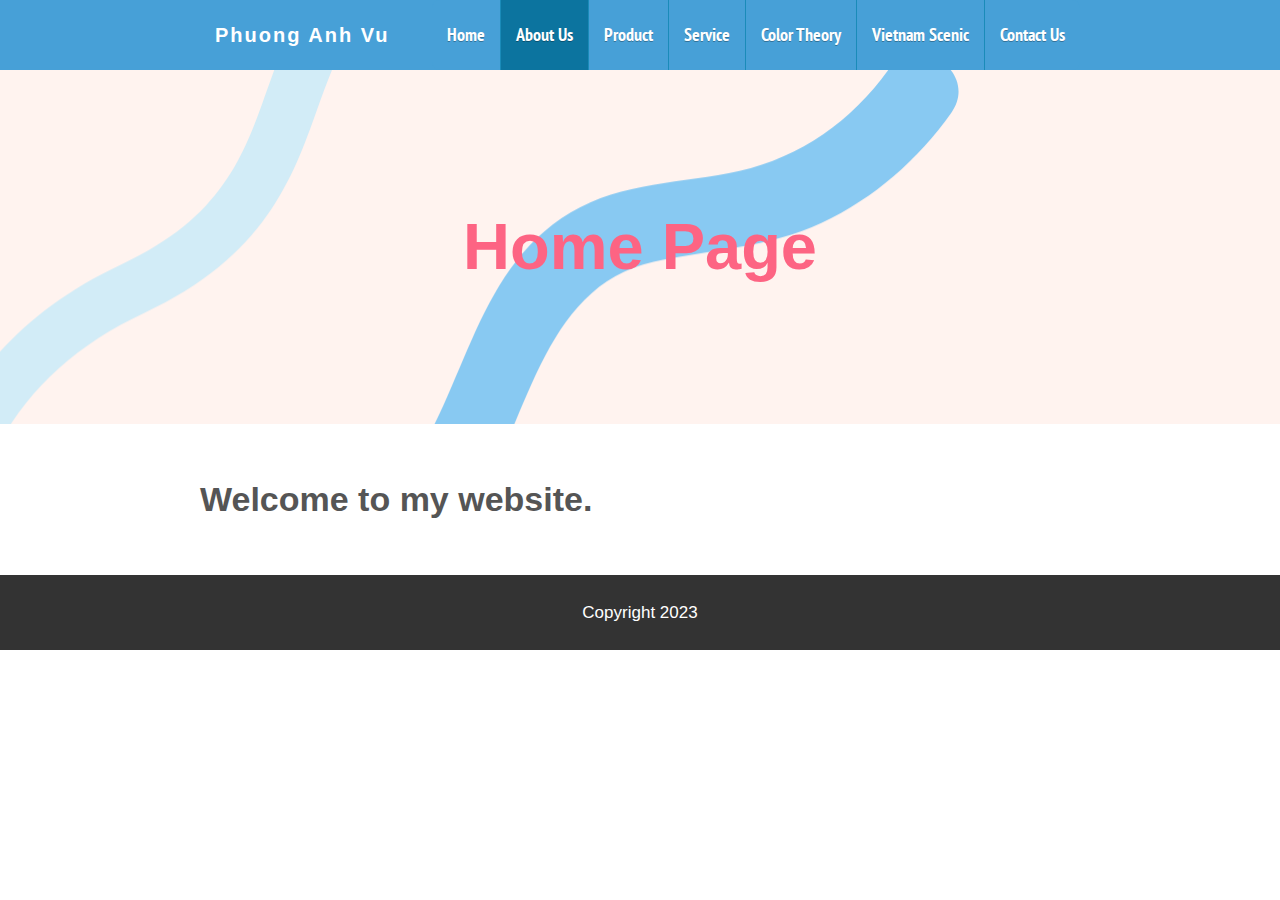
==== about.html @ 4dbaacda "change navigation menu" ====
<!DOCTYPE html>
<html>
  <head>
    <meta charset="UTF-8" />
    <meta name="viewport" content="width=device-width, initial-scale=1" />
    <link rel="icon" href="icon.png" />
    <title>Home page</title>
    <link rel="stylesheet" href="css/styles.css" />
    <link href="./smartmenus/sm-core-css.css" rel="stylesheet" />
    <link href="./smartmenus/sm-blue.css" rel="stylesheet" />
    <script
      src="https://code.jquery.com/jquery-3.6.3.min.js"
      integrity="sha256-pvPw+upLPUjgMXY0G+8O0xUf+/Im1MZjXxxgOcBQBXU="
      crossorigin="anonymous"
    ></script>
    <script src="./smartmenus/jquery.smartmenus.min.js"></script>
    <script src="js/custom_smart_menu.js"></script>
  </head>
  <body>
    <header id="site-header">
      <div class="main-menu">
        <nav class="main-nav" role="navigation">
          <h2 class="nav-brand"><a href="./">Phuong Anh Vu</a></h2>
          <ul class="sm sm-blue" id="main-menu">
            <li><a href="./">Home</a></li>
            <li class="active"><a href="about.html">About Us</a></li>
            <li><a href="product.html">Product</a></li>
            <li>
              <a href="#">Service</a>
              <ul>
                <li>
                  <a href="#">Building Website</a>
                  <ul>
                    <li><a href="#">Drupal 8</a></li>
                    <li><a href="#">Drupal 9</a></li>
                    <li><a href="#">Drupal 10</a></li>
                  </ul>
                </li>
              </ul>
            </li>
            <li><a href="color_theory.html">Color Theory</a></li>
            <li><a href="VietNam_scenic.html">Vietnam Scenic</a></li>
            <li><a href="contact.html">Contact Us</a></li>
          </ul>
        </nav>
      </div>
    </header>
    <div id="banner">
      <h1>Home Page</h1>
    </div>
    <main id="main">
      <h1>Welcome to my website.</h1>
    </main>
    <div id="footer">Copyright 2023</div>
  </body>
</html>
---- css/styles.css ----
* {
  margin: 0 auto;
  font-family: "Arial";
  font-size: 17px;
  line-height: 1.5;
}
h1 {
  font-size: 2em;
}
.container {
  max-width: 1200px;
}
.main-menu h2 a:first-child {
  float: left;
  text-decoration: none;
  padding: 0 15px;
  font-weight: bold;
  letter-spacing: 2px;
  font-size: 20px;
}
.nav-brand {
  float: left;
  margin: 0;
}
.main-nav {
  height: 70px;
  margin: 0 auto;
  padding: 0 200px;
  background: #47a0d7;
  box-shadow: 0 1px 4px rgba(0, 0, 0, 0.2);
}
#main-menu li.active a {
  border-radius: 0px !important;
  background: #0c749f;
}
.main-nav a {
  line-height: 70px !important;
}
.sm-blue {
  background: #47a0d7 !important;
}
.sm-blue a {
  padding: 0 15px !important;
}
.sm-blue a span.sub-arrow {
  border-color: #666 transparent transparent transparent !important;
}

.main-nav:after {
  clear: both;
  content: "\00a0";
  display: block;
  height: 0;
  font: 0px/0 serif;
  overflow: hidden;
}

.nav-brand {
  float: left;
  margin: 0;
}

.nav-brand a {
  display: block;
  color: #fff;
  font-family: "Helvetica Neue", Helvetica, Arial, sans-serif;
  font-size: 22px;
  font-weight: normal;
  line-height: 29px;
  text-decoration: none;
}

#main-menu {
  clear: both;
  box-shadow: none;
}

@media (min-width: 768px) {
  #main-menu {
    float: right;
    clear: none;
  }
}

/* Mobile menu top separator */

@media (min-width: 768px) {
  #main-menu:before {
    display: none;
  }
}

/* Mobile menu toggle button */

.main-menu-btn {
  float: right;
  margin: 10px;
  position: relative;
  display: inline-block;
  width: 29px;
  height: 29px;
  text-indent: 29px;
  white-space: nowrap;
  overflow: hidden;
  cursor: pointer;
}

/* hamburger icon */

.main-menu-btn-icon,
.main-menu-btn-icon:before,
.main-menu-btn-icon:after {
  position: absolute;
  top: 50%;
  left: 2px;
  height: 2px;
  width: 24px;
  background: #fff;
  -webkit-transition: all 0.25s;
  transition: all 0.25s;
}

.main-menu-btn-icon:before {
  content: "";
  top: -7px;
  left: 0;
}

.main-menu-btn-icon:after {
  content: "";
  top: 7px;
  left: 0;
}

/* x icon */

#main-menu-state:checked ~ .main-menu-btn .main-menu-btn-icon {
  height: 0;
  background: transparent;
}

#main-menu-state:checked ~ .main-menu-btn .main-menu-btn-icon:before {
  top: 0;
  -webkit-transform: rotate(-45deg);
  transform: rotate(-45deg);
}

#main-menu-state:checked ~ .main-menu-btn .main-menu-btn-icon:after {
  top: 0;
  -webkit-transform: rotate(45deg);
  transform: rotate(45deg);
}

/* hide menu state checkbox (keep it visible to screen readers) */

#main-menu-state {
  position: absolute;
  width: 1px;
  height: 1px;
  margin: -1px;
  border: 0;
  padding: 0;
  overflow: hidden;
  clip: rect(1px, 1px, 1px, 1px);
}

/* hide the menu in mobile view */

#main-menu-state:not(:checked) ~ #main-menu {
  display: none;
}

#main-menu-state:checked ~ #main-menu {
  display: block;
}

@media (min-width: 768px) {
  /* hide the button in desktop view */
  .main-menu-btn {
    position: absolute;
    top: -99999px;
  }
  /* always show the menu in desktop view */
  #main-menu-state:not(:checked) ~ #main-menu {
    display: block;
  }
}
/* .main-menu {
  height: 95px;
  background: #75bbe7;
  margin: 0 auto;
  padding: 0 200px;
}
.main-menu a {
  line-height: 95px;
}
.main-menu div a:first-child {
  float: left;
  text-decoration: none;
  padding: 0 15px;
  color: #fd6483;
  font-weight: bold;
  font-size: 20px;
}
.main-menu ul {
  list-style-type: none;
  padding: 0;
  float: right;
}
.main-menu ul li {
  float: left;
  padding: 0 15px;
}
.main-menu ul li a {
  text-decoration: none;
  color: white;
}
.main-menu ul li:not(first-child):hover {
  background-color: #fff;
}
.main-menu ul li:not(first-child):hover a {
  color: #0099cc;
}
.main-menu ul li.active a {
  font-weight: bold;
  color: #333 !important;
} */
#main {
  padding: 50px 200px;
  position: relative;
  color: #555;
}
#banner {
  background: url(../images/banner2.png);
  position: relative;
  padding: 10%;
  text-align: center;
}
#banner h1 {
  font-size: 65px;
  color: #fd6483;
}
#footer {
  background-color: #333;
  padding: 25px 0;
  text-align: center;
  color: #fff;
}
---- smartmenus/sm-core-css.css ----
/* SmartMenus Core CSS (it's not recommended editing this)
===============================================================*/

.sm,.sm ul,.sm li{display:block;list-style:none;padding:0;margin:0;line-height:normal;direction:ltr;}
ul.sm li{position:relative;}
ul.sm a{position:relative;display:block;}
ul.sm a.disabled{cursor:default;}
ul.sm ul{position:absolute;top:-999999px;left:-800px;width:100px;}
ul.sm li{float:left;}
ul.sm-rtl{direction:rtl;}
ul.sm-rtl li{float:right;}
ul.sm ul li,ul.sm-vertical li{float:none;}
ul.sm a{white-space:nowrap;}
ul.sm ul a,ul.sm-vertical a{white-space:normal;}
* html ul.sm-vertical li{float:left;width:100%;}
* html ul.sm-vertical ul li{float:none;width:auto;}
*:first-child+html ul.sm-vertical>li{float:left;width:100%;}
ul.sm ul.sm-nowrap>li>a{white-space:nowrap;}
ul.sm:after{content:"\00a0";display:block;height:0;font:0/0 serif;clear:both;visibility:hidden;overflow:hidden;}
* html ul.sm{height:1px;}
*:first-child+html ul.sm{min-height:1px;}
ul.sm li *,ul.sm li *:before,ul.sm li *:after{-moz-box-sizing:content-box;-webkit-box-sizing:content-box;box-sizing:content-box;}
ul.sm{-webkit-tap-highlight-color:rgba(0,0,0,0);}
---- smartmenus/sm-blue.css ----
/* Import "PT Sans Narrow" font from Google fonts */
@import url(http://fonts.googleapis.com/css?family=PT+Sans+Narrow:400,700);


/*
---------------------------------------------------------------
  Note that styles you apply to the main menu items are inherited by the sub menus items too.
  If you'd like to avoid this, you could use child selectors (not supported by IE6) - for example:
  .sm-blue > li > a { ... } instead of .sm-blue a { ... }
---------------------------------------------------------------*/


/* Menu box
===================*/

	.sm-blue {
		background:#3193c0; /* Old browsers */
		background-image:url(css-gradients-fallback/main-menu-bg.png);
		background-image:-moz-linear-gradient(top,#4cb1e0 0%,#1675a1 100%);
		background-image:-webkit-gradient(linear,left top,left bottom,color-stop(0%,#4cb1e0),color-stop(100%,#1675a1));
		background-image:-webkit-linear-gradient(top,#4cb1e0 0%,#1675a1 100%);
		background-image:-o-linear-gradient(top,#4cb1e0 0%,#1675a1 100%);
		background-image:-ms-linear-gradient(top,#4cb1e0 0%,#1675a1 100%);
		background-image:linear-gradient(top,#4cb1e0 0%,#1675a1 100%);
		-moz-border-radius:8px;
		-webkit-border-radius:8px;
		border-radius:8px;
		-moz-box-shadow:0 1px 1px rgba(0,0,0,0.3);
		-webkit-box-shadow:0 1px 1px rgba(0,0,0,0.3);
		box-shadow:0 1px 1px rgba(0,0,0,0.3);
	}
	.sm-blue-vertical {
		-moz-box-shadow:0 1px 4px rgba(0,0,0,0.3);
		-webkit-box-shadow:0 1px 4px rgba(0,0,0,0.3);
		box-shadow:0 1px 4px rgba(0,0,0,0.3);
	}
	.sm-blue ul {
		border:1px solid #a9a9a9;
		padding:7px 0;
		background:#fff;
		-moz-border-radius:0 0 4px 4px;
		-webkit-border-radius:0 0 4px 4px;
		border-radius:0 0 4px 4px;
		-moz-box-shadow:0 5px 12px rgba(0,0,0,0.3);
		-webkit-box-shadow:0 5px 12px rgba(0,0,0,0.3);
		box-shadow:0 5px 12px rgba(0,0,0,0.3);
	}
	/* for vertical main menu subs and 2+ level horizontal main menu subs round all corners */
	.sm-blue-vertical ul,
	.sm-blue ul ul {
		-moz-border-radius:4px;
		-webkit-border-radius:4px;
		border-radius:4px;
	}


/* Menu items
===================*/

	.sm-blue a {
		padding:13px 24px;
		color:#fff;
		font-size:18px;
		line-height:23px;
		font-family:"PT Sans Narrow","Arial Narrow",Arial,Helvetica,sans-serif;
		font-weight:bold;
		text-decoration:none;
		text-shadow:0 1px 0 rgba(0,0,0,0.3);
	}
	.sm-blue a:hover, .sm-blue a:focus, .sm-blue a:active,
	.sm-blue a.highlighted {
		background:#1983af; /* Old browsers */
		background-image:url(css-gradients-fallback/main-item-hover-bg.png);
		background-image:-moz-linear-gradient(top,#34a2d0 0%,#006791 100%);
		background-image:-webkit-gradient(linear,left top, left bottom,color-stop(0%,#34a2d0),color-stop(100%,#006791));
		background-image:-webkit-linear-gradient(top,#34a2d0 0%,#006791 100%);
		background-image:-o-linear-gradient(top,#34a2d0 0%,#006791 100%);
		background-image:-ms-linear-gradient(top,#34a2d0 0%,#006791 100%);
		background-image:linear-gradient(top,#34a2d0 0%,#006791 100%);
		color:#fff;
	}
	.sm-blue-vertical a {
		padding:9px 40px 8px 23px;
		background:#3193c0; /* Old browsers */
		background-image:url(css-gradients-fallback/vertical-main-item-bg.png);
		background-image:-moz-linear-gradient(top,#3fa3d1 0%,#2586b3 100%);
		background-image:-webkit-gradient(linear,left top,left bottom,color-stop(0%,#3fa3d1),color-stop(100%,#2586b3));
		background-image:-webkit-linear-gradient(top,#3fa3d1 0%,#2586b3 100%);
		background-image:-o-linear-gradient(top,#3fa3d1 0%,#2586b3 100%);
		background-image:-ms-linear-gradient(top,#3fa3d1 0%,#2586b3 100%);
		background-image:linear-gradient(top,#3fa3d1 0%,#2586b3 100%);
	}
	.sm-blue ul a {
		padding:9px 40px 8px 23px;
		background:transparent;
		color:#247eab;
		font-size:16px;
		text-shadow:none;
	}
	.sm-blue ul a:hover, .sm-blue ul a:focus, .sm-blue ul a:active,
	.sm-blue ul a.highlighted {
		background:#3193c0; /* Old browsers */
		background-image:url(css-gradients-fallback/main-menu-bg.png);
		background-image:-moz-linear-gradient(top,#4cb1e0 0%,#1675a1 100%);
		background-image:-webkit-gradient(linear,left top,left bottom,color-stop(0%,#4cb1e0),color-stop(100%,#1675a1));
		background-image:-webkit-linear-gradient(top,#4cb1e0 0%,#1675a1 100%);
		background-image:-o-linear-gradient(top,#4cb1e0 0%,#1675a1 100%);
		background-image:-ms-linear-gradient(top,#4cb1e0 0%,#1675a1 100%);
		background-image:linear-gradient(top,#4cb1e0 0%,#1675a1 100%);
		color:#fff;
		text-shadow:0 1px 0 rgba(0,0,0,0.3);
	}
	/* current items - add the class manually to some item or check the "markCurrentItem" script option */
	.sm-blue a.current, .sm-blue a.current:hover, .sm-blue a.current:focus, .sm-blue a.current:active,
	.sm-blue ul a.current, .sm-blue ul a.current:hover, .sm-blue ul a.current:focus, .sm-blue ul a.current:active {
		background:#006892;
		background-image:url(css-gradients-fallback/current-item-bg.png);
		background-image:-moz-linear-gradient(top,#005a84 0%,#00749f 100%);
		background-image:-webkit-gradient(linear,left top,left bottom,color-stop(0%,#005a84),color-stop(100%,#00749f));
		background-image:-webkit-linear-gradient(top,#005a84 0%,#00749f 100%);
		background-image:-o-linear-gradient(top,#005a84 0%,#00749f 100%);
		background-image:-ms-linear-gradient(top,#005a84 0%,#00749f 100%);
		background-image:linear-gradient(top,#005a84 0%,#00749f 100%);
		color:#fff;
		text-shadow:0 1px 0 rgba(0,0,0,0.3);
	}
	/* round the left corners of the first item for horizontal main menu */
	.sm-blue > li:first-child > a {
		-moz-border-radius:8px 0 0 8px;
		-webkit-border-radius:8px 0 0 8px;
		border-radius:8px 0 0 8px;
	}
	/* round the corners of the first and last items for vertical main menu */
	.sm-blue-vertical > li:first-child > a {
		-moz-border-radius:8px 8px 0 0;
		-webkit-border-radius:8px 8px 0 0;
		border-radius:8px 8px 0 0;
	}
	.sm-blue-vertical > li:last-child > a {
		-moz-border-radius:0 0 8px 8px;
		-webkit-border-radius:0 0 8px 8px;
		border-radius:0 0 8px 8px;
	}
	.sm-blue a.has-submenu {

	}


/* Sub menu indicators
===================*/

	.sm-blue a span.sub-arrow {
		position:absolute;
		bottom:2px;
		left:50%;
		margin-left:-5px;
		/* we will use one-side border to create a triangle so that we don't use a real background image, of course, you can use a real image if you like too */
		width:0;
		height:0;
		overflow:hidden;
		border-width:5px; /* tweak size of the arrow */
		border-style:solid dashed dashed dashed;
		border-color:#a4cde1 transparent transparent transparent;
	}
	.sm-blue-vertical a span.sub-arrow,
 	.sm-blue ul a span.sub-arrow {
		bottom:auto;
		top:50%;
		margin-top:-5px;
		right:15px;
		left:auto;
		margin-left:0;
		border-style:dashed dashed dashed solid;
		border-color:transparent transparent transparent #a4cde1;
	}


/* Items separators
===================*/

	.sm-blue li {
		border-left:1px solid #1a8bb9;
	}
	.sm-blue li:first-child,
	.sm-blue-vertical li,
	.sm-blue ul li {
		border-left:0;
	}


/* Scrolling arrows containers for tall sub menus - test sub menu: "Sub test" -> "more..." -> "more..." in the default download package
===================*/

	.sm-blue span.scroll-up, .sm-blue span.scroll-down {
		position:absolute;
		display:none;
		visibility:hidden;
		overflow:hidden;
		background:#ffffff;
		height:20px;
		/* width and position will be automatically set by the script */
	}
	.sm-blue span.scroll-up-arrow, .sm-blue span.scroll-down-arrow {
		position:absolute;
		top:-2px;
		left:50%;
		margin-left:-8px;
		/* we will use one-side border to create a triangle so that we don't use a real background image, of course, you can use a real image if you like too */
		width:0;
		height:0;
		overflow:hidden;
		border-width:8px; /* tweak size of the arrow */
		border-style:dashed dashed solid dashed;
		border-color:transparent transparent #247eab transparent;
	}
	.sm-blue span.scroll-down-arrow {
		top:6px;
		border-style:solid dashed dashed dashed;
		border-color:#247eab transparent transparent transparent;
	}



/*
---------------------------------------------------------------
  Responsiveness
  These will make the sub menus collapsible when the screen width is too small.
---------------------------------------------------------------*/


/* decrease horizontal main menu items left/right padding to avoid wrapping */
@media screen and (max-width: 850px) {
	.sm-blue:not(.sm-blue-vertical) > li > a {
		padding-left:18px;
		padding-right:18px;
	}
}
@media screen and (max-width: 750px) {
	.sm-blue:not(.sm-blue-vertical) > li > a {
		padding-left:10px;
		padding-right:10px;
	}
}

@media screen and (max-width: 640px) {

	/* The following will make the sub menus collapsible for small screen devices (it's not recommended editing these) */
	ul.sm-blue{width:auto !important;}
	ul.sm-blue ul{display:none;position:static !important;top:auto !important;left:auto !important;margin-left:0 !important;margin-top:0 !important;width:auto !important;min-width:0 !important;max-width:none !important;}
	ul.sm-blue>li{float:none;}
	ul.sm-blue>li>a,ul.sm-blue ul.sm-nowrap>li>a{white-space:normal;}
	ul.sm-blue iframe{display:none;}

	/* Uncomment this rule to disable completely the sub menus for small screen devices */
	/*.sm-blue ul, .sm-blue span.sub-arrow, .sm-blue iframe {
		display:none !important;
	}*/


/* Menu box
===================*/

	.sm-blue {
		background:transparent;
		-moz-box-shadow:0 1px 4px rgba(0,0,0,0.3);
		-webkit-box-shadow:0 1px 4px rgba(0,0,0,0.3);
		box-shadow:0 1px 4px rgba(0,0,0,0.3);
	}
	.sm-blue ul {
		border:0;
		padding:0;
		background:#fff;
		-moz-border-radius:0;
		-webkit-border-radius:0;
		border-radius:0;
		-moz-box-shadow:none;
		-webkit-box-shadow:none;
		box-shadow:none;
	}
	.sm-blue ul ul {
		/* darken the background of the 2+ level sub menus and remove border rounding */
		background:rgba(100,100,100,0.1);
		-moz-border-radius:0;
		-webkit-border-radius:0;
		border-radius:0;
	}


/* Menu items
===================*/

	.sm-blue a {
		padding:10px 5px 10px 28px !important; /* add some additional left padding to make room for the sub indicator */
		background:#3193c0 !important; /* Old browsers */
		background-image:url(css-gradients-fallback/vertical-main-item-bg.png) !important;
		background-image:-moz-linear-gradient(top,#3fa3d1 0%,#2586b3 100%) !important;
		background-image:-webkit-gradient(linear,left top,left bottom,color-stop(0%,#3fa3d1),color-stop(100%,#2586b3)) !important;
		background-image:-webkit-linear-gradient(top,#3fa3d1 0%,#2586b3 100%) !important;
		background-image:-o-linear-gradient(top,#3fa3d1 0%,#2586b3 100%) !important;
		background-image:-ms-linear-gradient(top,#3fa3d1 0%,#2586b3 100%) !important;
		background-image:linear-gradient(top,#3fa3d1 0%,#2586b3 100%) !important;
		color:#fff !important;
	}
	.sm-blue ul a {
		background:transparent !important;
		color:#247eab !important;
		text-shadow:none !important;
	}
	.sm-blue a.current {
		background:#006892 !important; /* Old browsers */
		background-image:url(css-gradients-fallback/current-item-bg.png) !important;
		background-image:-moz-linear-gradient(top,#005a84 0%,#00749f 100%) !important;
		background-image:-webkit-gradient(linear,left top,left bottom,color-stop(0%,#005a84),color-stop(100%,#00749f)) !important;
		background-image:-webkit-linear-gradient(top,#005a84 0%,#00749f 100%) !important;
		background-image:-o-linear-gradient(top,#005a84 0%,#00749f 100%) !important;
		background-image:-ms-linear-gradient(top,#005a84 0%,#00749f 100%) !important;
		background-image:linear-gradient(top,#005a84 0%,#00749f 100%) !important;
		color:#fff !important;
	}
	/* add some text indentation for the 2+ level sub menu items */
	.sm-blue ul a {
		border-left:8px solid transparent;
	}
	.sm-blue ul ul a {
		border-left:16px solid transparent;
	}
	.sm-blue ul ul ul a {
		border-left:24px solid transparent;
	}
	.sm-blue ul ul ul ul a {
		border-left:32px solid transparent;
	}
	.sm-blue ul ul ul ul ul a {
		border-left:40px solid transparent;
	}
	/* round the corners of the first and last items */
	.sm-blue > li:first-child > a {
		-moz-border-radius:8px 8px 0 0;
		-webkit-border-radius:8px 8px 0 0;
		border-radius:8px 8px 0 0;
	}
	/* presume we have 4 levels max */
	.sm-blue > li:last-child > a,
	.sm-blue > li:last-child > ul > li:last-child > a,
	.sm-blue > li:last-child > ul > li:last-child > ul > li:last-child > a,
	.sm-blue > li:last-child > ul > li:last-child > ul > li:last-child > ul > li:last-child > a,
	.sm-blue > li:last-child > ul > li:last-child > ul > li:last-child > ul > li:last-child > ul > li:last-child > a,
	.sm-blue > li:last-child > ul,
	.sm-blue > li:last-child > ul > li:last-child > ul,
	.sm-blue > li:last-child > ul > li:last-child > ul > li:last-child > ul,
	.sm-blue > li:last-child > ul > li:last-child > ul > li:last-child > ul > li:last-child > ul,
	.sm-blue > li:last-child > ul > li:last-child > ul > li:last-child > ul > li:last-child > ul > li:last-child > ul {
		-moz-border-radius:0 0 8px 8px;
		-webkit-border-radius:0 0 8px 8px;
		border-radius:0 0 8px 8px;
	}
	/* highlighted items, don't need rounding since their sub is open */
	.sm-blue > li:last-child > a.highlighted,
	.sm-blue > li:last-child > ul > li:last-child > a.highlighted,
	.sm-blue > li:last-child > ul > li:last-child > ul > li:last-child > a.highlighted,
	.sm-blue > li:last-child > ul > li:last-child > ul > li:last-child > ul > li:last-child > a.highlighted,
	.sm-blue > li:last-child > ul > li:last-child > ul > li:last-child > ul > li:last-child > ul > li:last-child > a.highlighted {
		-moz-border-radius:0;
		-webkit-border-radius:0;
		border-radius:0;
	}


/* Sub menu indicators
===================*/

	.sm-blue a span.sub-arrow,
	.sm-blue ul a span.sub-arrow {
		top:50%;
		margin-top:-9px;
		right:auto;
		left:6px;
		margin-left:0;
		width:17px;
		height:17px;
		font:bold 16px/16px monospace !important;
		text-align:center;
		border:0;
		text-shadow:none;
		background:rgba(0,0,0,0.1);
		-moz-border-radius:100px;
		-webkit-border-radius:100px;
		border-radius:100px;
	}
	/* Hide sub indicator "+" when item is expanded - we enable the item link when it's expanded */
	.sm-blue a.highlighted span.sub-arrow {
		display:none !important;
	}


/* Items separators
===================*/

	.sm-blue li {
		border-left:0;
	}
	.sm-blue ul li {
		border-top:1px solid rgba(0,0,0,0.05);
	}
	.sm-blue ul li:first-child {
		border-top:0;
	}

}
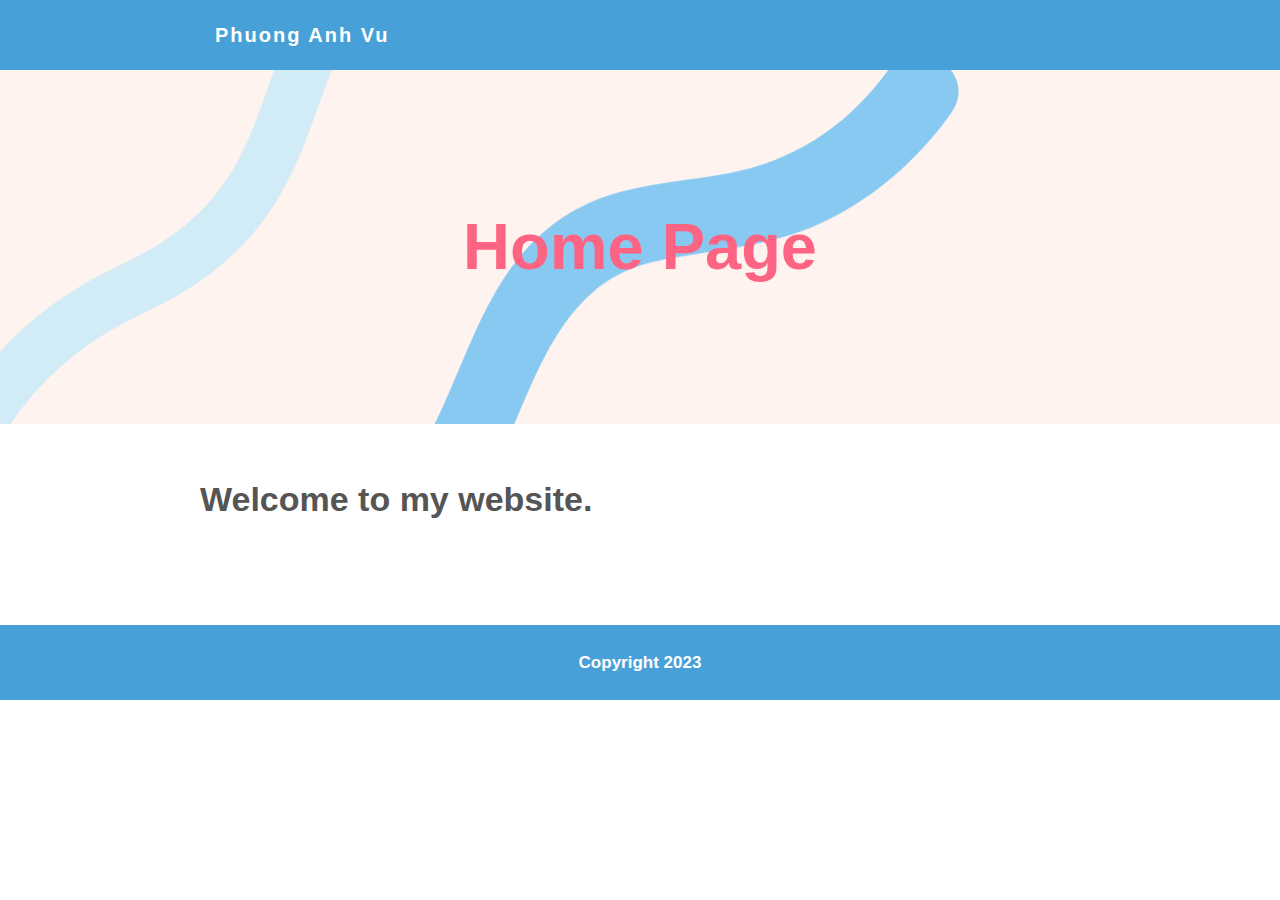
==== commit 937fe3e5: "add favorite color page" ====
--- a/about.html
+++ b/about.html
@@ -24,7 +24,7 @@
           <ul class="sm sm-blue" id="main-menu">
             <li><a href="./">Home</a></li>
             <li class="active"><a href="about.html">About Us</a></li>
-            <li><a href="product.html">Product</a></li>
+            <li><a href="favorite_books.html">Favorite Books</a></li>
             <li>
               <a href="#">Service</a>
               <ul>
--- a/css/styles.css
+++ b/css/styles.css
@@ -241,8 +241,10 @@
   color: #fd6483;
 }
 #footer {
-  background-color: #333;
+  background-color: #47a0d7;
   padding: 25px 0;
   text-align: center;
   color: #fff;
-}
+  font-weight: bold;
+  margin-top: 50px;
+}
